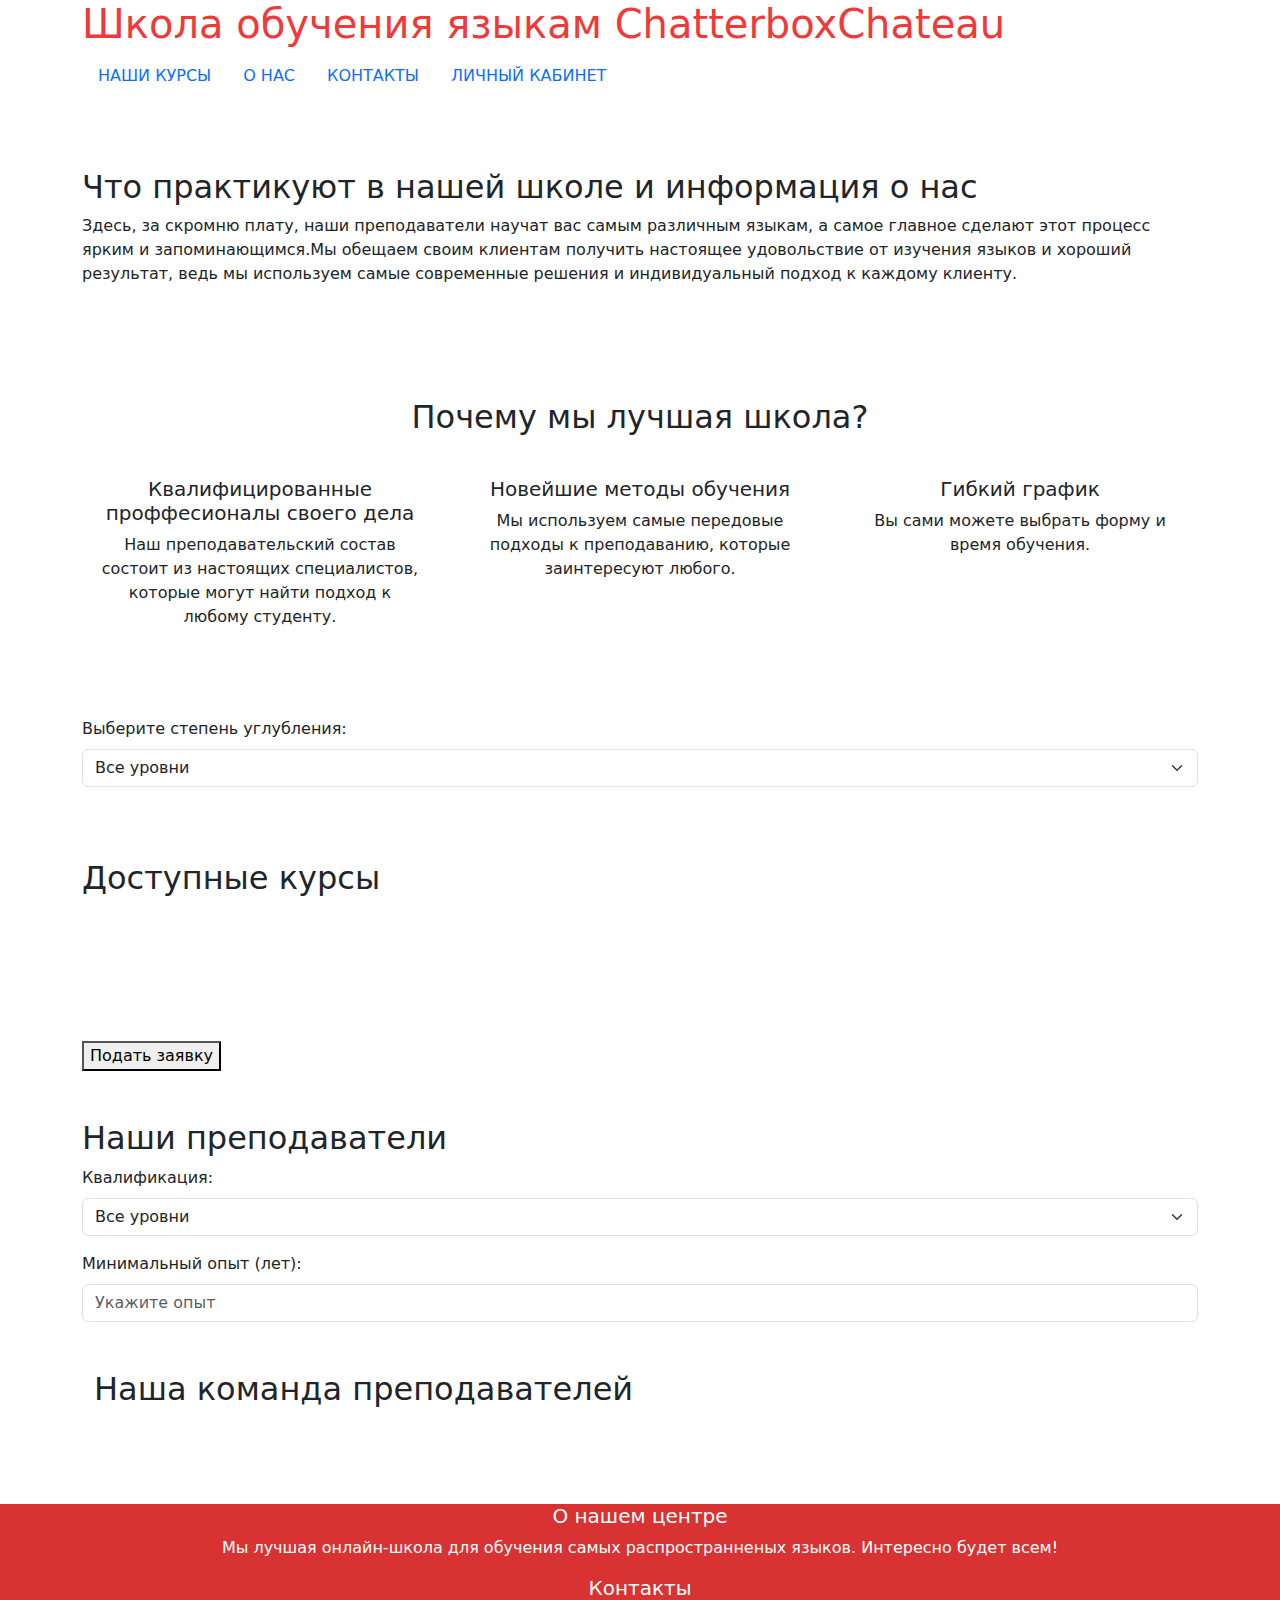
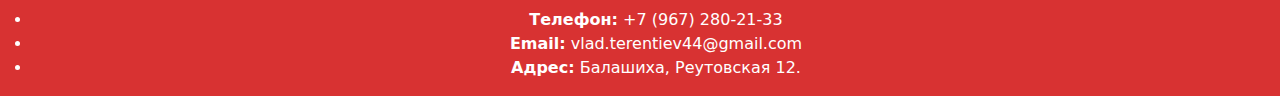
==== index.html @ cbbe50f1 "Add files via upload" ====
<!DOCTYPE html>
<html lang="ru">
<head>
    <meta charset="UTF-8">
    <meta name="viewport" content="width=device-width, initial-scale=1.0">
    <title>Школа обучения языкам</title>
    <link href="https://cdn.jsdelivr.net/npm/bootstrap@5.3.0/dist/css/bootstrap.min.css" rel="stylesheet">
    <link href="https://cdn.jsdelivr.net/npm/bootstrap-icons/font/bootstrap-icons.css" rel="stylesheet">
    <link rel="icon" href="/nectar_training_icon.png" type="image/x-icon">
    <link rel="stylesheet" href="/css/index.css">
</head>
<body>
    <header class="con">
        <div class="container justify-content-between align-items-center">
            <div class="headeer">
                <h1 class="text">Школа обучения языкам ChatterboxChateau</h1>
            </div>
            <nav>
                <ul class="nav">
                    <li class="nav-item"><a href="courses.html" class="nav-link text-uppercase">Наши курсы</a></li>
                    <li class="nav-item"><a href="about.html" class="nav-link text-uppercase">О нас</a></li>
                    <li class="nav-item"><a href="contacts.html" class="nav-link text-uppercase">Контакты</a></li>
                    <li class="nav-item"><a href="log.html" class="nav-link active text-uppercase">Личный кабинет</a></li>
                </ul>
            </nav>
        </div>
    </header>

    <section id="notifications" class="container mt-4"></section>

    <section id="about-centre" class="container my-5">
        <h2>Что практикуют в нашей школе и информация о нас</h2>
        <p>Здесь, за скромню плату, наши преподаватели научат вас самым различным языкам, а самое главное сделают этот процесс ярким и запоминающимся.Мы обещаем своим клиентам получить настоящее удовольствие от изучения языков и хороший результат, ведь мы используем самые современные решения и индивидуальный подход к каждому клиенту.</p>
    </section>

    <section id="benefits" class="container my-5">
        <h2 class="text-center mb-4">Почему мы лучшая школа?</h2>
        <div class="row text-center">
            <div class="col-md-4">
                <div class="card h-100 border-0">
                    <div class="card-body">
                        <h5 class="card-title">Квалифицированные проффесионалы своего дела</h5>
                        <p class="card-text">Наш преподавательский состав состоит из настоящих специалистов, которые могут найти подход к любому студенту.</p>
                    </div>
                </div>
            </div>
            <div class="col-md-4">
                <div class="card h-100 border-0">
                    <div class="card-body">
                        <h5 class="card-title">Новейшие методы обучения</h5>
                        <p class="card-text">Мы используем самые передовые подходы к преподаванию, которые заинтересуют любого.</p>
                    </div>
                </div>
            </div>
            <div class="col-md-4">
                <div class="card h-100 border-0">
                    <div class="card-body">
                        <h5 class="card-title">Гибкий график</h5>
                        <p class="card-text">Вы сами можете выбрать форму и время обучения.</p>
                    </div>
                </div>
            </div>
        </div>
    </section>
    
    <form id="search-form" class="mb-4 container mt-4">
        <label for="search-level" class="form-label">Выберите степень углубления:</label>
        <select id="search-level" class="form-select">
            <option value="allCourses">Все уровни</option>
            <option value="Beginner">Начальный уровень</option>
            <option value="Advanced">Продвинутый уровень</option>
        </select>
    </form>

    <section id="courses" class="container my-5">
        <h2>Доступные курсы</h2>
        <div class="row"></div>
        <nav aria-label="Навигация по страницам курсов">
            <ul class="pagination justify-content-center mt-4" id="pagination"></ul>
        </nav>
    </section>

    <div class="modal fade" id="courseModal" tabindex="-1" aria-labelledby="courseModalLabel" aria-hidden="true">
        <div class="modal-dialog">
            <div class="modal-content">
            </div>
        </div>
    </div>  
    
    <div class="container mt-5">
        <button type="button" class="button" data-bs-toggle="modal" data-bs-target="#applyModal">
            Подать заявку
        </button>
    
        <div class="modal fade" id="applyModal" tabindex="-1" aria-labelledby="applyModalLabel" aria-hidden="true">
            <div class="modal-dialog modal-lg">
                <div class="modal-content">
                    <form id="applicationForm">
                        <div class="modal-header">
                            <h5 class="modal-title" id="applyModalLabel">Заявка на обучение</h5>
                            <button type="button" class="btn-close" data-bs-dismiss="modal" aria-label="Close"></button>
                        </div>
                        <div class="modal-body">
                            <div class="mb-3">
                                <label for="courseSelect" class="form-label">Выберите курс</label>
                                <select id="courseSelect" class="form-select">
                                    <option value="">Загрузка курсов...</option>
                                </select>
                            </div>
                            <div class="mb-3">
                                <label for="courseName" class="form-label">Название курса</label>
                                <input type="text" id="courseName" class="form-control" readonly>
                            </div>
                            <div class="mb-3">
                                <label for="teacherName" class="form-label">Преподаватель</label>
                                <input type="text" id="teacherName" class="form-control" readonly>
                            </div>
                            <div class="mb-3">
                                <label for="courseDuration" class="form-label">Срок курса</label>
                                <input type="text" id="courseDuration" class="form-control" readonly>
                            </div>
                            <div class="mb-3">
                                <label for="startDate" class="form-label">Выберите дату начала обучения</label>
                                <select id="startDate" class="form-select">
                                    <option value="">Сначала выберите курс</option>
                                </select>
                            </div>
                            <div class="mb-3">
                                <label for="timeStart" class="form-label">Время начала</label>
                                <input type="time" id="timeStart" class="form-control">
                            </div>
                            <div class="mb-3">
                                <label for="personsCount" class="form-label">Количество учеников</label>
                                <input type="number" id="personsCount" class="form-control" min="1" max="20">
                            </div>
                            <div class="mb-3">
                                <label for="totalPrice" class="form-label">Стоимость обучения</label>
                                <input type="text" id="totalPrice" class="form-control" readonly>
                            </div>

                            <div class="mb-3 form-check">
                                <input type="checkbox" id="personalized" class="form-check-input">
                                <label for="personalized" class="form-check-label">Индивидуальное обучение (+2000 руб./нед.)</label>
                            </div>
                            <div class="mb-3 form-check">
                                <input type="checkbox" id="interactive" class="form-check-input">
                                <label for="interactive" class="form-check-label">Интерактивный курс (x2 к стоимости)</label>
                            </div>

                            <div class="modal-footer">
                                <button type="button" class="button" data-bs-dismiss="modal">Закрыть</button>
                                <button type="reset" class="button">Сбросить</button>
                                <button type="submit" class="button">Отправить заявку</button>
                            </div>
                        </div>
                    </form>
                </div>
            </div>
        </div>
    </div>

    <section id="tutors" class="container my-5">
        <h2>Наши преподаватели</h2>

        <form id="tutor-filter-form" class="mb-4">
            <label for="qualification-filter" class="form-label">Квалификация:</label>
            <select id="qualification-filter" class="form-select mb-3">
                <option value="allTutors">Все уровни</option>
                <option value="Intermediate">Средний</option>
                <option value="Advanced">Продвинутый</option>
            </select>

            <label for="experience-filter" class="form-label">Минимальный опыт (лет):</label>
            <input type="number" id="experience-filter" class="form-control mb-3" placeholder="Укажите опыт" min="0">
        </form>

        <div class="modal fade" id="bookingModal" tabindex="-1" aria-labelledby="bookingModalLabel" aria-hidden="true">
            <div class="modal-dialog">
                <div class="modal-content">
                    <form id="bookingForm" onsubmit="submitBookingForm(event)">
                        <div class="modal-header">
                            <h5 class="modal-title" id="bookingModalLabel">Записаться на занятие</h5>
                            <button type="button" class="btn-close" data-bs-dismiss="modal" aria-label="Close"></button>
                        </div>
                        <div class="modal-body">
                            <div class="mb-3">
                                <label for="bookingTutorName" class="form-label">Имя преподавателя</label>
                                <input type="text" id="bookingTutorName" class="form-control" readonly>
                            </div>
                            <div class="mb-3">
                                <label for="bookingPrice" class="form-label">Цена урока</label>
                                <input type="text" id="bookingPrice" class="form-control" readonly>
                            </div>
                            <div class="mb-3">
                                <label for="bookingDate" class="form-label">Дата урока</label>
                                <input type="date" id="bookingDate" class="form-control" required>
                            </div>
                            <div class="mb-3">
                                <label for="bookingTime" class="form-label">Время урока</label>
                                <input type="time" id="bookingTime" class="form-control" required>
                            </div>
                            <div class="mb-3">
                                <label for="userName" class="form-label">Ваше ФИО</label>
                                <input type="text" id="userName" class="form-control" required>
                            </div>
                            <div class="mb-3">
                                <label for="userEmail" class="form-label">Ваш Email</label>
                                <input type="email" id="userEmail" class="form-control" required>
                            </div>
                        </div>
                        <div class="modal-footer">
                            <button type="button" class="btn btn-secondary" data-bs-dismiss="modal">Закрыть</button>
                            <button type="submit" class="btn btn-primary">Записаться на урок</button>
                        </div>
                    </form>
                </div>
            </div>
        </div>

        <div class="container my-5">
            <h2 class="mb-4">Наша команда преподавателей</h2>
            <div id="tutor-container" class="row g-4">
            </div>

        </div>
    </section>


    <footer class="contact">
        <div class="cont">
            <h5>О нашем центре</h5>
            <p>Мы лучшая онлайн-школа для обучения самых распространненых языков. Интересно будет всем!</p>
        </div>
        <div class="footer">
            <h5>Контакты</h5>
            <ul class="list">
                <li><strong>Телефон:</strong> +7 (967) 280-21-33</li>
                <li><strong>Email:</strong> vlad.terentiev44@gmail.com</li>
                <li><strong>Адрес:</strong> Балашиха, Реутовская 12.</li>
            </ul>
        </div>
    </footer>

    <script src="https://cdn.jsdelivr.net/npm/bootstrap@5.3.0/dist/js/bootstrap.bundle.min.js" defer></script>
    <script src="js/index.js" defer></script>
</body>
</html>
---- css/index.css ----
body {
  display: flex;
  flex-direction: column;
  min-height: 100vh;
  margin: 0;
}

main {
  flex-grow: 1;
}

footer {
  background-color: #d83232; 
  color: white;
  text-align: center;
}

header h1{
  color: #f03939;
}
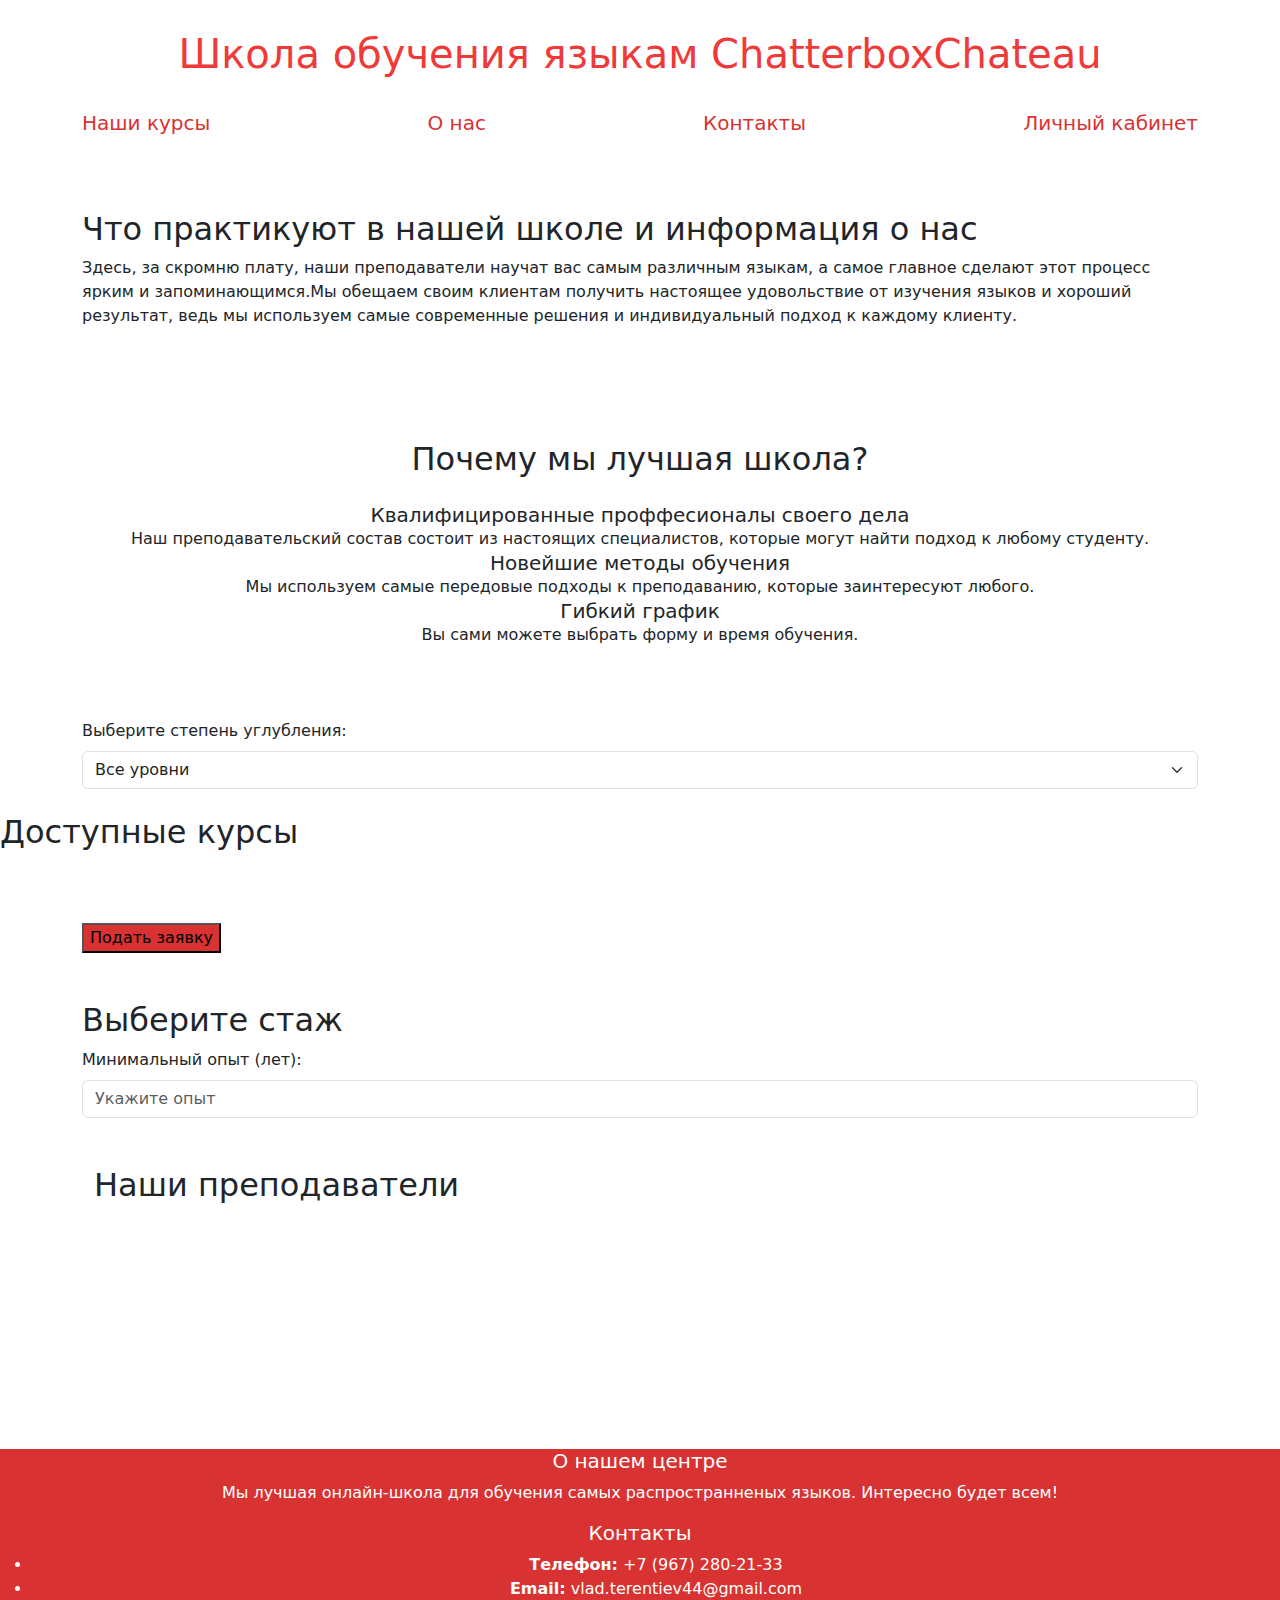
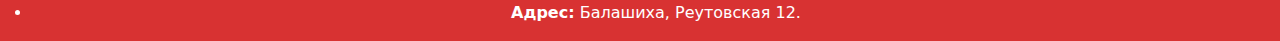
==== commit 531b2c3c: "Add files via upload" ====
--- a/index.html
+++ b/index.html
@@ -6,26 +6,28 @@
     <title>Школа обучения языкам</title>
     <link href="https://cdn.jsdelivr.net/npm/bootstrap@5.3.0/dist/css/bootstrap.min.css" rel="stylesheet">
     <link href="https://cdn.jsdelivr.net/npm/bootstrap-icons/font/bootstrap-icons.css" rel="stylesheet">
-    <link rel="icon" href="/nectar_training_icon.png" type="image/x-icon">
     <link rel="stylesheet" href="/css/index.css">
+    <script scr="/js/index.js"></script>
+    <script scr="/js/server.js"></script>
+    <script scr="/js/repetitor.js"></script>
+    <script scr="/js/account.js"></script>
 </head>
 <body>
     <header class="con">
-        <div class="container justify-content-between align-items-center">
-            <div class="headeer">
+        <div class="container">
                 <h1 class="text">Школа обучения языкам ChatterboxChateau</h1>
-            </div>
             <nav>
                 <ul class="nav">
-                    <li class="nav-item"><a href="courses.html" class="nav-link text-uppercase">Наши курсы</a></li>
-                    <li class="nav-item"><a href="about.html" class="nav-link text-uppercase">О нас</a></li>
-                    <li class="nav-item"><a href="contacts.html" class="nav-link text-uppercase">Контакты</a></li>
-                    <li class="nav-item"><a href="log.html" class="nav-link active text-uppercase">Личный кабинет</a></li>
+                    <li class="nav-item"><a href="courses.html" class="nav">Наши курсы</a></li>
+                    <li class="nav-item"><a href="about.html" class="nav">О нас</a></li>
+                    <li class="nav-item"><a href="contacts.html" class="nav">Контакты</a></li>
+                    <li class="nav-item"><a href="log.html" class="nav">Личный кабинет</a></li>
                 </ul>
             </nav>
         </div>
     </header>
 
+    <!-- уведомления -->
     <section id="notifications" class="container mt-4"></section>
 
     <section id="about-centre" class="container my-5">
@@ -33,36 +35,26 @@
         <p>Здесь, за скромню плату, наши преподаватели научат вас самым различным языкам, а самое главное сделают этот процесс ярким и запоминающимся.Мы обещаем своим клиентам получить настоящее удовольствие от изучения языков и хороший результат, ведь мы используем самые современные решения и индивидуальный подход к каждому клиенту.</p>
     </section>
 
+    <!-- плюсы нашей школы -->
     <section id="benefits" class="container my-5">
         <h2 class="text-center mb-4">Почему мы лучшая школа?</h2>
         <div class="row text-center">
-            <div class="col-md-4">
-                <div class="card h-100 border-0">
-                    <div class="card-body">
-                        <h5 class="card-title">Квалифицированные проффесионалы своего дела</h5>
-                        <p class="card-text">Наш преподавательский состав состоит из настоящих специалистов, которые могут найти подход к любому студенту.</p>
-                    </div>
-                </div>
-            </div>
-            <div class="col-md-4">
-                <div class="card h-100 border-0">
-                    <div class="card-body">
-                        <h5 class="card-title">Новейшие методы обучения</h5>
-                        <p class="card-text">Мы используем самые передовые подходы к преподаванию, которые заинтересуют любого.</p>
-                    </div>
-                </div>
-            </div>
-            <div class="col-md-4">
-                <div class="card h-100 border-0">
-                    <div class="card-body">
-                        <h5 class="card-title">Гибкий график</h5>
-                        <p class="card-text">Вы сами можете выбрать форму и время обучения.</p>
-                    </div>
-                </div>
+            <div class="card-body">
+                <h5 class="card-title">Квалифицированные проффесионалы своего дела</h5>
+                <p class="card-text">Наш преподавательский состав состоит из настоящих специалистов, которые могут найти подход к любому студенту.</p>
+            </div>
+            <div class="card-body">
+                <h5 class="card-title">Новейшие методы обучения</h5>
+                <p class="card-text">Мы используем самые передовые подходы к преподаванию, которые заинтересуют любого.</p>
+            </div>
+            <div class="card-body">
+                <h5 class="card-title">Гибкий график</h5>
+                <p class="card-text">Вы сами можете выбрать форму и время обучения.</p>
             </div>
         </div>
     </section>
     
+    <!-- выбор курсов -->
     <form id="search-form" class="mb-4 container mt-4">
         <label for="search-level" class="form-label">Выберите степень углубления:</label>
         <select id="search-level" class="form-select">
@@ -72,14 +64,20 @@
         </select>
     </form>
 
-    <section id="courses" class="container my-5">
+    <section id="courses" class="cours">
         <h2>Доступные курсы</h2>
+        <!-- контейнер для быстрого добавления -->
         <div class="row"></div>
         <nav aria-label="Навигация по страницам курсов">
-            <ul class="pagination justify-content-center mt-4" id="pagination"></ul>
+            <ul class="pagination" id="pagination">
+                <li class ="page">
+                    <a href="#" class="page-link">1</a>
+                </li>
+            </ul>
         </nav>
     </section>
 
+    <!-- модальное окно курса -->
     <div class="modal fade" id="courseModal" tabindex="-1" aria-labelledby="courseModalLabel" aria-hidden="true">
         <div class="modal-dialog">
             <div class="modal-content">
@@ -88,10 +86,11 @@
     </div>  
     
     <div class="container mt-5">
+        <!-- открыть модальное окно -->
         <button type="button" class="button" data-bs-toggle="modal" data-bs-target="#applyModal">
             Подать заявку
         </button>
-    
+        <!-- Модальное окно -->
         <div class="modal fade" id="applyModal" tabindex="-1" aria-labelledby="applyModalLabel" aria-hidden="true">
             <div class="modal-dialog modal-lg">
                 <div class="modal-content">
@@ -137,7 +136,7 @@
                                 <label for="totalPrice" class="form-label">Стоимость обучения</label>
                                 <input type="text" id="totalPrice" class="form-control" readonly>
                             </div>
-
+                            <!-- доп услыги -->
                             <div class="mb-3 form-check">
                                 <input type="checkbox" id="personalized" class="form-check-input">
                                 <label for="personalized" class="form-check-label">Индивидуальное обучение (+2000 руб./нед.)</label>
@@ -158,18 +157,11 @@
             </div>
         </div>
     </div>
-
+    <!-- преподаватели -->
     <section id="tutors" class="container my-5">
-        <h2>Наши преподаватели</h2>
+        <h2>Выберите стаж</h2>
 
         <form id="tutor-filter-form" class="mb-4">
-            <label for="qualification-filter" class="form-label">Квалификация:</label>
-            <select id="qualification-filter" class="form-select mb-3">
-                <option value="allTutors">Все уровни</option>
-                <option value="Intermediate">Средний</option>
-                <option value="Advanced">Продвинутый</option>
-            </select>
-
             <label for="experience-filter" class="form-label">Минимальный опыт (лет):</label>
             <input type="number" id="experience-filter" class="form-control mb-3" placeholder="Укажите опыт" min="0">
         </form>
@@ -180,7 +172,7 @@
                     <form id="bookingForm" onsubmit="submitBookingForm(event)">
                         <div class="modal-header">
                             <h5 class="modal-title" id="bookingModalLabel">Записаться на занятие</h5>
-                            <button type="button" class="btn-close" data-bs-dismiss="modal" aria-label="Close"></button>
+                            <button type="button" class="button"</button>
                         </div>
                         <div class="modal-body">
                             <div class="mb-3">
@@ -209,8 +201,8 @@
                             </div>
                         </div>
                         <div class="modal-footer">
-                            <button type="button" class="btn btn-secondary" data-bs-dismiss="modal">Закрыть</button>
-                            <button type="submit" class="btn btn-primary">Записаться на урок</button>
+                            <button type="button" class="button" data-bs-dismiss="modal">Закрыть</button>
+                            <button type="submit" class="button">Записаться на урок</button>
                         </div>
                     </form>
                 </div>
@@ -218,22 +210,31 @@
         </div>
 
         <div class="container my-5">
-            <h2 class="mb-4">Наша команда преподавателей</h2>
+            <h2 class="mb-4">Наши преподаватели</h2>
             <div id="tutor-container" class="row g-4">
-            </div>
-
-        </div>
-    </section>
-
-
+            
+            </div>
+
+            <!-- Пагинация -->
+            <nav aria-label="Навигация по страницам" class="mt-4">
+                <ul id="pagination2" class="pagination">
+                    
+                </ul>
+            </nav>
+        </div>
+
+        </div>
+    </section>
+
+    <!-- Футер -->
     <footer class="contact">
         <div class="cont">
             <h5>О нашем центре</h5>
             <p>Мы лучшая онлайн-школа для обучения самых распространненых языков. Интересно будет всем!</p>
         </div>
-        <div class="footer">
+        <div class="list">
             <h5>Контакты</h5>
-            <ul class="list">
+            <ul class="listh2">
                 <li><strong>Телефон:</strong> +7 (967) 280-21-33</li>
                 <li><strong>Email:</strong> vlad.terentiev44@gmail.com</li>
                 <li><strong>Адрес:</strong> Балашиха, Реутовская 12.</li>
--- a/css/index.css
+++ b/css/index.css
@@ -14,8 +14,84 @@
   background-color: #d83232; 
   color: white;
   text-align: center;
+  text-decoration: none;
+  margin-top: 125px;
 }
 
 header h1{
   color: #f03939;
+  text-decoration: none;
+  width: 100%;
+  text-align: center;
+  margin-top: 30px;
+  margin-bottom: 30px;
 }
+
+header{
+  align-items: center; 
+  text-decoration: none;
+}
+
+header a{
+  text-decoration: none;
+}
+
+div button{
+  text-align: center;
+}
+
+.nav {
+  color: #d83232;
+  display: flex;
+  justify-content: space-between;
+  text-decoration: none;
+  width: 100%;
+  font-size: 20px;
+  align-items: center;
+}
+
+nav ul {
+  color: #d83232;
+  display: flex;
+  justify-content: center;
+  text-decoration: none;
+  width: 100%;
+  font-size: 20px;
+  align-items: center;
+}
+
+section table {
+  text-align: center;
+}
+
+div toast-container{
+  position: fixed;
+  bottom: 0;
+}
+
+p a{
+  text-decoration: none;
+  color: #d83232;
+}
+
+button{
+  background-color: #d83232;
+}
+
+
+.page-link{
+  z-index: 3;
+  color: red;
+}
+.active>.page-link{
+  color: red;
+  background-color: black;
+}
+.page-link:hover{
+  color: #d83232;
+}
+
+.btn {
+  color: #d83232;
+  background-color: black;
+}